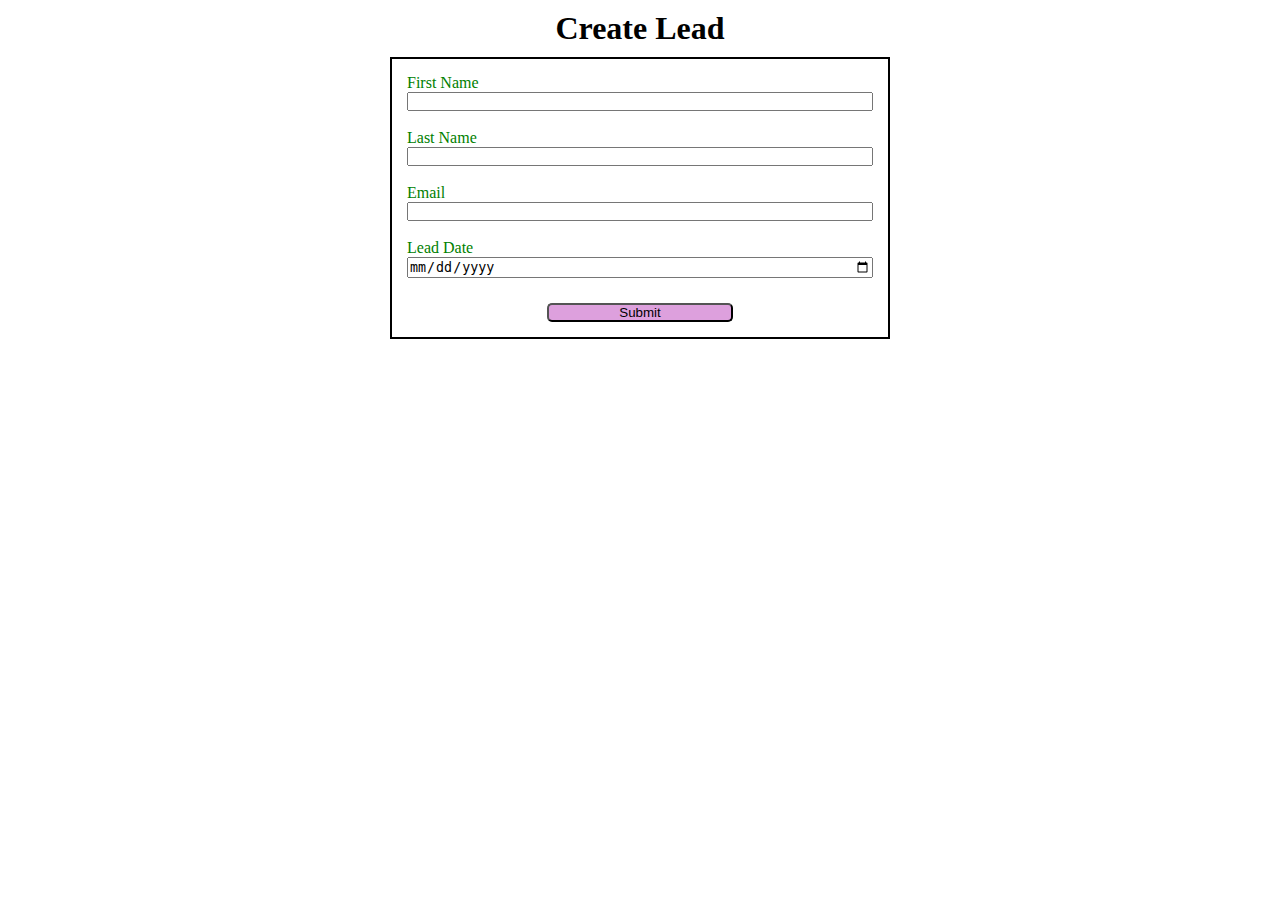
==== index.html @ be779828 "first commit" ====
<!DOCTYPE html>
<html lang="en">
  <head>
    <meta charset="UTF-8" />
    <meta name="viewport" content="width=device-width, initial-scale=1.0" />
    <title>Web To Lead Form</title>
    <link rel="stylesheet" href="style.css" />
    <script src="script.js"></script>
  </head>
  <body>
    <h1>Create Lead</h1>
    <form
      action="https://webto.salesforce.com/servlet/servlet.WebToLead?encoding=UTF-8&orgId=00D2w00000Ogg0n"
      method="POST"
      onsubmit="beforeSubmit()"
    >
      <input type="hidden" name="oid" value="00D2w00000Ogg0n" />
      <input type="hidden" name="retURL" value="" />
      <input type="hidden" name="Lead_Date__c" class="outputdate" />

      <label for="first_name">First Name</label
      ><input
        id="first_name"
        maxlength="40"
        name="first_name"
        size="20"
        type="text"
        required="true"
      /><br />

      <label for="last_name">Last Name</label
      ><input
        id="last_name"
        maxlength="80"
        name="last_name"
        size="20"
        type="text"
        required="true"
      /><br />

      <label for="email">Email</label
      ><input
        id="email"
        maxlength="80"
        name="email"
        size="20"
        type="text"
        required="true"
      /><br />

      <label for="email">Lead Date</label>
      <input type="date" required="true" class="inputdate" />
      <!-- Lead Date:<span class="dateInput dateOnlyInput"
        ><input
          id="00N2w00000c568O"
          name="00N2w00000c568O"
          size="12"
          type="text" /></span
      ><br /> -->

      <input type="submit" name="submit" class="submit" />
    </form>
  </body>
</html>
---- style.css ----
* {
  margin: 0;
  padding: 0;
  box-sizing: border-box;
}

h1 {
  margin: 10px;
  text-align: center;
}

label,
input {
  display: block;
}

label {
  color: green;
}

input {
  width: 100%;
}

.submit {
  margin: 25px auto 0 auto;
  width: 40%;
  background-color: rgb(221, 160, 221);
  border-radius: 5px;
}

form {
  min-width: 300px;
  max-width: 500px;
  margin: 10px auto;
  border: 2px solid black;
  padding: 15px;
}
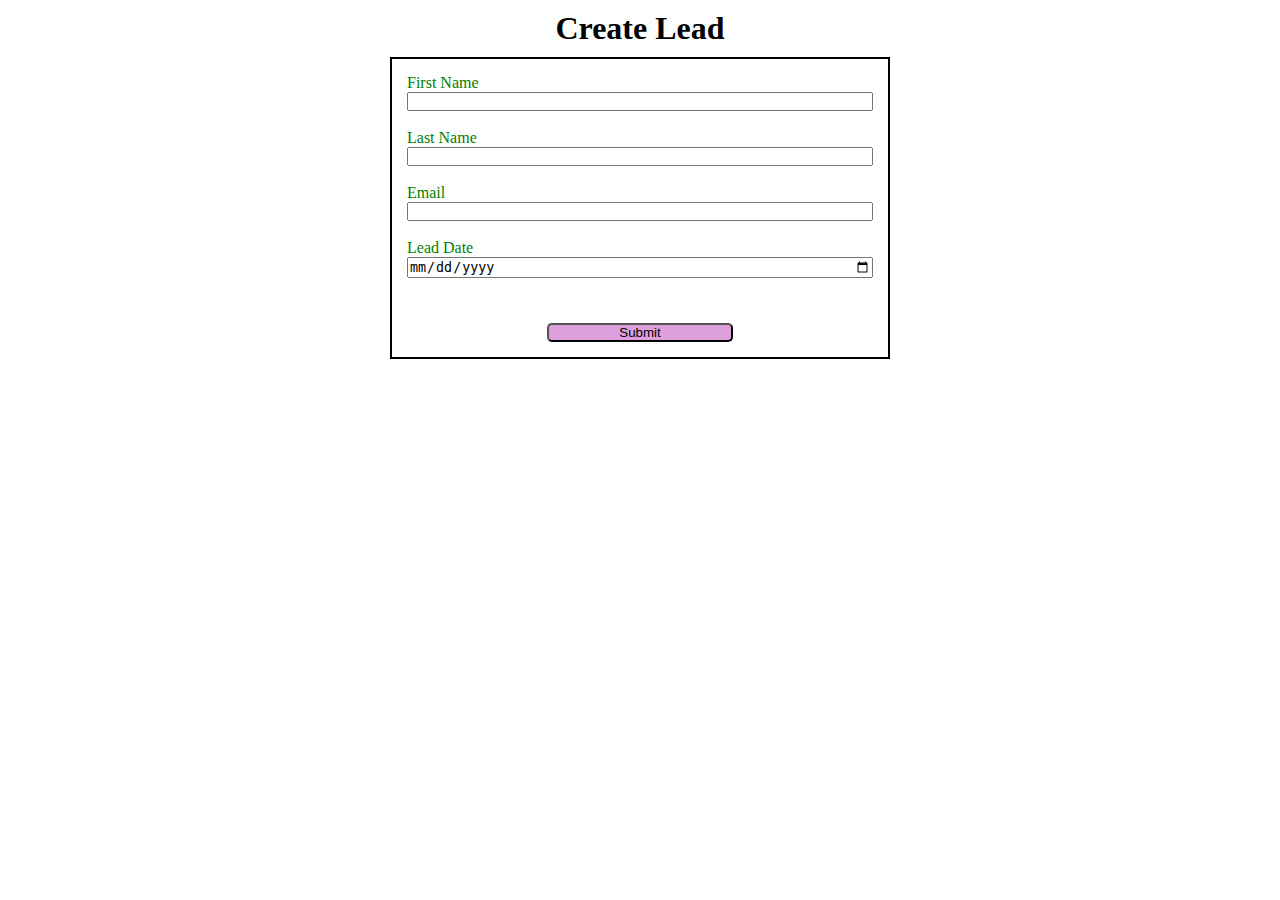
==== commit f37c0ad7: "recaptcha changes" ====
--- a/index.html
+++ b/index.html
@@ -5,6 +5,7 @@
     <meta name="viewport" content="width=device-width, initial-scale=1.0" />
     <title>Web To Lead Form</title>
     <link rel="stylesheet" href="style.css" />
+    <script src="https://www.google.com/recaptcha/api.js"></script>
     <script src="script.js"></script>
   </head>
   <body>
@@ -14,8 +15,17 @@
       method="POST"
       onsubmit="beforeSubmit()"
     >
+      <input
+        type="hidden"
+        name="captcha_settings"
+        value='{"keyname":"WebToLead","fallback":"true","orgId":"00D2w00000Ogg0n","ts":""}'
+      />
       <input type="hidden" name="oid" value="00D2w00000Ogg0n" />
-      <input type="hidden" name="retURL" value="" />
+      <input
+        type="hidden"
+        name="retURL"
+        value="https://tekamyashwant.github.io/WEB-to-LEAD/thanks.html"
+      />
       <input type="hidden" name="Lead_Date__c" class="outputdate" />
 
       <label for="first_name">First Name</label
@@ -57,6 +67,10 @@
           size="12"
           type="text" /></span
       ><br /> -->
+      <div
+        class="g-recaptcha"
+        data-sitekey="6Le5PEgpAAAAALDEHArwobjoQ8uKJPAdJ1T1Lkzz"
+      ></div>
 
       <input type="submit" name="submit" class="submit" />
     </form>
--- a/style.css
+++ b/style.css
@@ -36,3 +36,9 @@
   border: 2px solid black;
   padding: 15px;
 }
+
+.g-recaptcha {
+  margin-top: 20px;
+  display: flex;
+  justify-content: center;
+}
